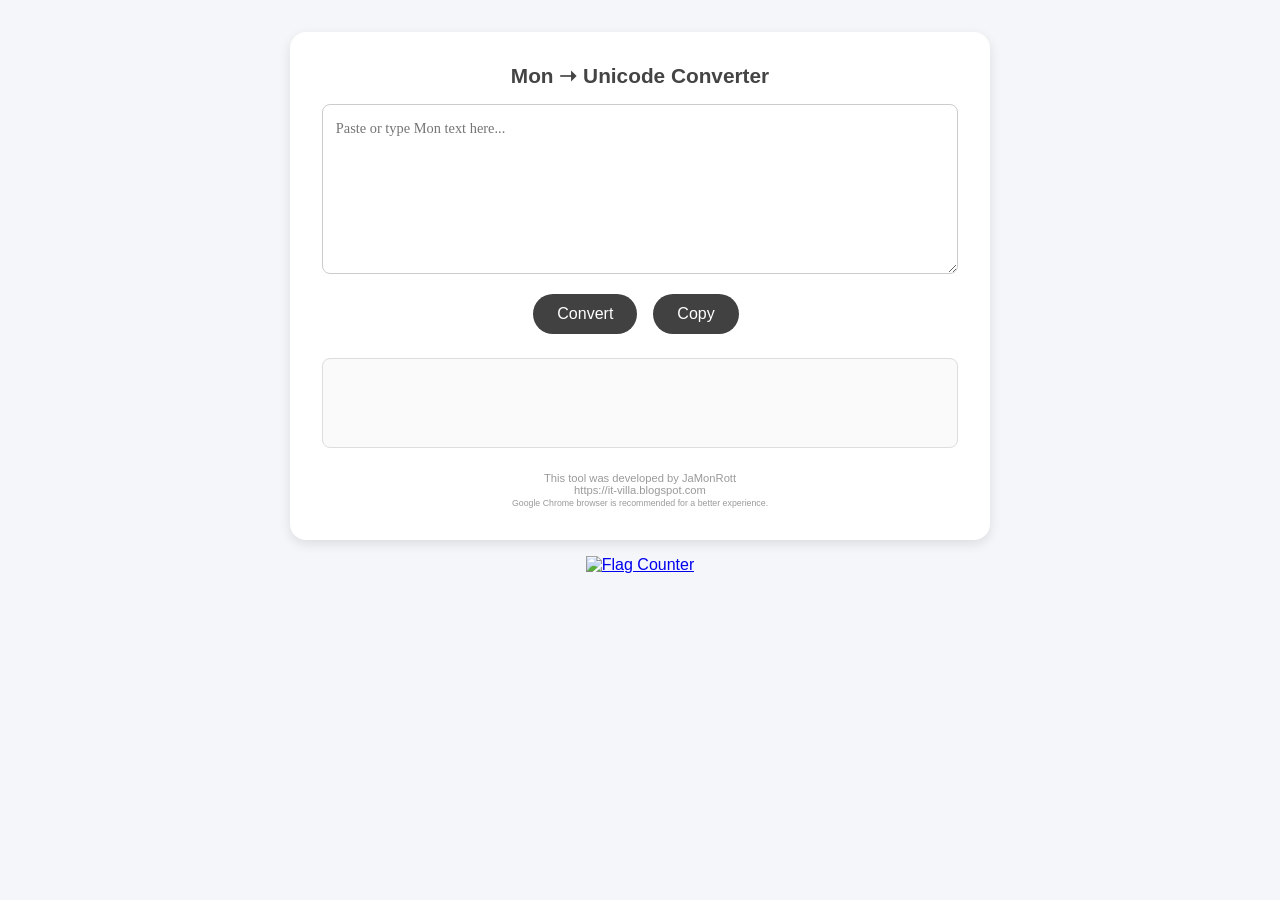
==== Mon2Unicode.html @ f6ca972c "Add files via upload" ====
<!DOCTYPE html><html lang="en"><head><meta charset="UTF-8"><meta name="viewport" content="width=device-width,initial-scale=1,maximum-scale=1"><title>Mon to Unicode Converter</title><style>@font-face{font-family:'Mon';src:url('A1Mon2Mon_wangKa/Mon.ttf') format('truetype')}@font-face{font-family:'Pyidaungsu';src:url('Pyidaungsu.ttf') format('truetype')}*{box-sizing:border-box;font-family:"Segoe UI",sans-serif}body{background:#f4f6f9;color:#333;display:flex;flex-direction:column;align-items:center;min-height:100vh;margin:0;padding:2rem}.container{background:#fff;padding:2rem;border-radius:1rem;box-shadow:0 4px 12px rgba(0,0,0,.1);max-width:700px;width:100%}h2{margin-top:0;margin-bottom:1rem;font-size:1.3rem;color:#444;text-align:center}textarea{width:100%;height:170px;padding:.8rem;border:1px solid #ccc;border-radius:.5rem;font-size:.9rem;line-height:1.5;resize:vertical;margin-bottom:1rem;font-family:"Mon"}button{background:#414141;border:0;color:#fff;padding:.7rem 1.5rem;font-size:1rem;border-radius:3rem;cursor:pointer;transition:background .2s;margin-right:.5rem}button:hover{background:#5c5c5c}#PyidaungsuOutput{-webkit-user-select:text;user-select:text;margin-top:1.5rem;padding:1rem;background:#fafafa;border:1px solid #ddd;border-radius:.5rem;min-height:90px;white-space:pre-wrap;font-size:1.1rem;font-family:"Pyidaungsu"}.actions{display:flex;justify-content:center;gap:.5rem;margin-bottom:1rem}.footer{text-align:center;color:rgba(0,0,0,.4);font-size:.7rem;margin-top:1.5rem}.footer a{color:rgba(0,0,0,.4);text-decoration:none}.footer a:hover{text-decoration:underline}.footer rec{font-size:.55rem}footer{text-align:center;padding:1rem 0;width:100%}</style></head><body><div class="container"><h2>Mon ➝ Unicode Converter</h2><textarea id="MonInput" placeholder="Paste or type Mon text here..."></textarea><div class="actions"><button onclick="convertToPyidaungsu()">Convert</button><button onclick="copyPyidaungsu()">Copy</button></div><div id="PyidaungsuOutput"></div><div class="footer">This tool was developed by JaMonRott<br><a href="https://it-villa.blogspot.com" target="_blank">https://it-villa.blogspot.com</a><br><rec>Google Chrome browser is recommended for a better experience.</rec></div></div><footer><a href="https://info.flagcounter.com/zmFL" target="_blank"><img src="https://s01.flagcounter.com/mini/zmFL/bg_FFFFFF/txt_000000/border_CCCCCC/flags_0/" alt="Flag Counter" border="0"></a></footer><script type="module">import{loadPyodide}from"https://cdn.jsdelivr.net/pyodide/v0.28.2/full/pyodide.mjs";const charMap={4250:4177,4159:4190,4249:4134,4158:4253,4248:4158,4188:4252,4253:4138,4187:4189,4176:4243,4189:4178,4149:4188,4136:4250,4190:4255,4252:4251,4251:4187,4130:4191,4191:4176};function preprocessText(e){let t="";for(let r=0;r<e.length;r++){let n=e.charCodeAt(r);t+=String.fromCharCode(charMap[n]??n)}return t}let convertFunc=null;async function initPyodide(){const e=document.getElementById("PyidaungsuOutput");e.style.color="rgba(0, 0, 0, 0.5)",e.textContent="Loading Pyodide converter engine...";try{const t=await loadPyodide();await t.loadPackage("micropip");const r=t.pyimport("micropip");await r.install("./unimon2unicodejmr-1.0.0-py3-none-any.whl");const n=t.pyimport("uniMon2unicodeJMR");convertFunc=n.convert_to_Pyidaungsu,e.textContent="Ready for conversion."}catch(t){console.error(t),e.textContent="Error loading engine: "+t.message}}window.convertToPyidaungsu=function(){if(!convertFunc)return void alert("Converter engine is still loading. Please wait a moment.");const e=document.getElementById("PyidaungsuOutput");e.style.color="#333";const t=document.getElementById("MonInput").value,r=preprocessText(t);e.textContent=convertFunc(r)},initPyodide();</script><script>function copyPyidaungsu(){const e=document.getElementById("PyidaungsuOutput"),t=(e.innerText||e.textContent||"").trim();if(!t)return void alert("No converted text to copy");const o=document.createElement("textarea");o.value=t,o.setAttribute("readonly",""),o.style.position="fixed",o.style.top="0",o.style.left="-9999px",o.style.opacity="0",document.body.appendChild(o),o.focus(),o.select(),o.setSelectionRange(0,o.value.length);let n=!1;try{n=document.execCommand("copy")}catch(e){}document.body.removeChild(o),n?alert("Copied ✅"):navigator.clipboard&&navigator.clipboard.writeText?navigator.clipboard.writeText(t).then(()=>alert("Copied ✅")).catch(()=>{alert("Copy blocked. On iPhone this needs HTTPS. Long-press the output and choose Copy.")}):alert("Copy not supported here. Long-press the output and choose Copy.")}</script></body></html>
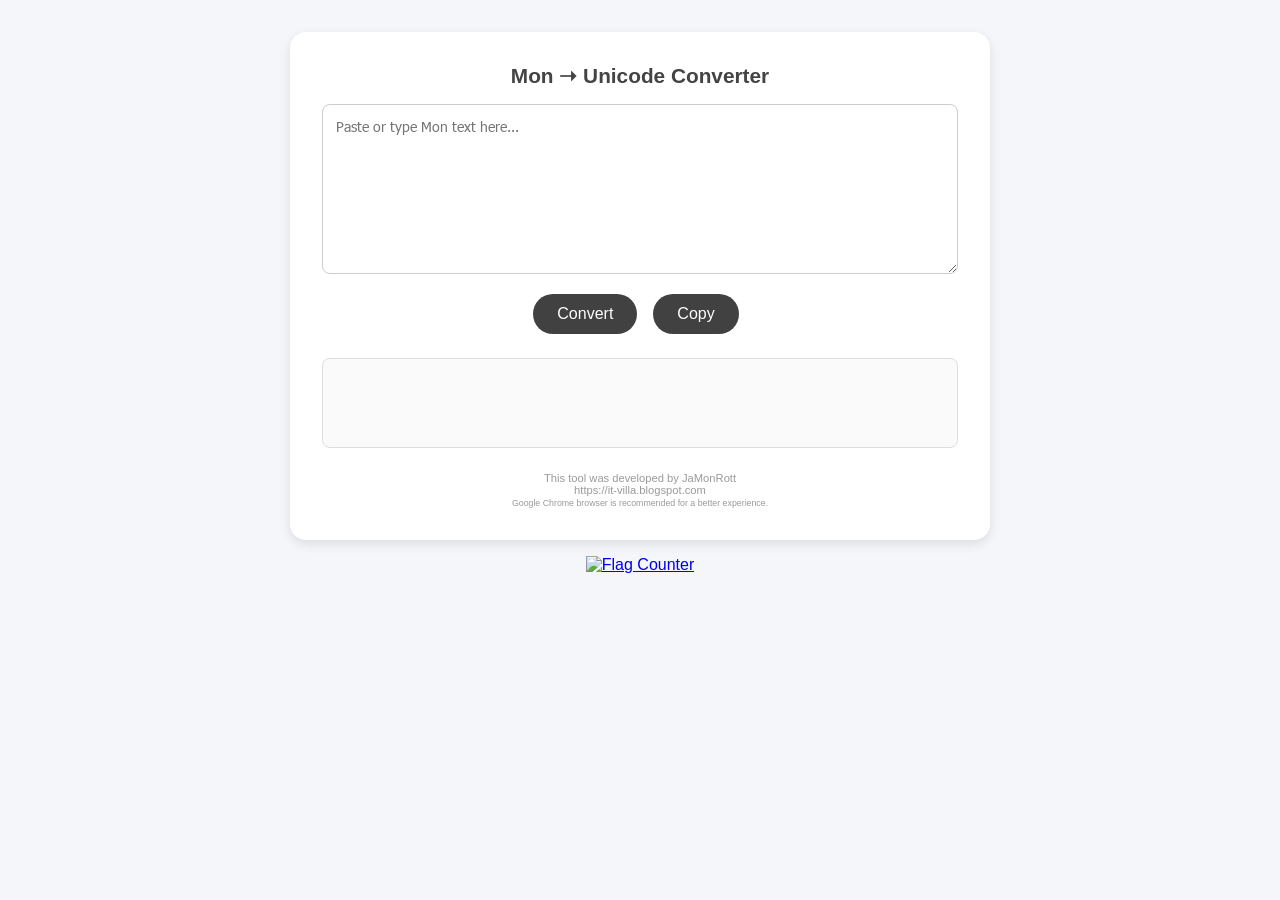
==== commit a85a511a: "Update Mon2Unicode.html" ====
--- a/Mon2Unicode.html
+++ b/Mon2Unicode.html
@@ -1 +1 @@
-<!DOCTYPE html><html lang="en"><head><meta charset="UTF-8"><meta name="viewport" content="width=device-width,initial-scale=1,maximum-scale=1"><title>Mon to Unicode Converter</title><style>@font-face{font-family:'Mon';src:url('A1Mon2Mon_wangKa/Mon.ttf') format('truetype')}@font-face{font-family:'Pyidaungsu';src:url('Pyidaungsu.ttf') format('truetype')}*{box-sizing:border-box;font-family:"Segoe UI",sans-serif}body{background:#f4f6f9;color:#333;display:flex;flex-direction:column;align-items:center;min-height:100vh;margin:0;padding:2rem}.container{background:#fff;padding:2rem;border-radius:1rem;box-shadow:0 4px 12px rgba(0,0,0,.1);max-width:700px;width:100%}h2{margin-top:0;margin-bottom:1rem;font-size:1.3rem;color:#444;text-align:center}textarea{width:100%;height:170px;padding:.8rem;border:1px solid #ccc;border-radius:.5rem;font-size:.9rem;line-height:1.5;resize:vertical;margin-bottom:1rem;font-family:"Mon"}button{background:#414141;border:0;color:#fff;padding:.7rem 1.5rem;font-size:1rem;border-radius:3rem;cursor:pointer;transition:background .2s;margin-right:.5rem}button:hover{background:#5c5c5c}#PyidaungsuOutput{-webkit-user-select:text;user-select:text;margin-top:1.5rem;padding:1rem;background:#fafafa;border:1px solid #ddd;border-radius:.5rem;min-height:90px;white-space:pre-wrap;font-size:1.1rem;font-family:"Pyidaungsu"}.actions{display:flex;justify-content:center;gap:.5rem;margin-bottom:1rem}.footer{text-align:center;color:rgba(0,0,0,.4);font-size:.7rem;margin-top:1.5rem}.footer a{color:rgba(0,0,0,.4);text-decoration:none}.footer a:hover{text-decoration:underline}.footer rec{font-size:.55rem}footer{text-align:center;padding:1rem 0;width:100%}</style></head><body><div class="container"><h2>Mon ➝ Unicode Converter</h2><textarea id="MonInput" placeholder="Paste or type Mon text here..."></textarea><div class="actions"><button onclick="convertToPyidaungsu()">Convert</button><button onclick="copyPyidaungsu()">Copy</button></div><div id="PyidaungsuOutput"></div><div class="footer">This tool was developed by JaMonRott<br><a href="https://it-villa.blogspot.com" target="_blank">https://it-villa.blogspot.com</a><br><rec>Google Chrome browser is recommended for a better experience.</rec></div></div><footer><a href="https://info.flagcounter.com/zmFL" target="_blank"><img src="https://s01.flagcounter.com/mini/zmFL/bg_FFFFFF/txt_000000/border_CCCCCC/flags_0/" alt="Flag Counter" border="0"></a></footer><script type="module">import{loadPyodide}from"https://cdn.jsdelivr.net/pyodide/v0.28.2/full/pyodide.mjs";const charMap={4250:4177,4159:4190,4249:4134,4158:4253,4248:4158,4188:4252,4253:4138,4187:4189,4176:4243,4189:4178,4149:4188,4136:4250,4190:4255,4252:4251,4251:4187,4130:4191,4191:4176};function preprocessText(e){let t="";for(let r=0;r<e.length;r++){let n=e.charCodeAt(r);t+=String.fromCharCode(charMap[n]??n)}return t}let convertFunc=null;async function initPyodide(){const e=document.getElementById("PyidaungsuOutput");e.style.color="rgba(0, 0, 0, 0.5)",e.textContent="Loading Pyodide converter engine...";try{const t=await loadPyodide();await t.loadPackage("micropip");const r=t.pyimport("micropip");await r.install("./unimon2unicodejmr-1.0.0-py3-none-any.whl");const n=t.pyimport("uniMon2unicodeJMR");convertFunc=n.convert_to_Pyidaungsu,e.textContent="Ready for conversion."}catch(t){console.error(t),e.textContent="Error loading engine: "+t.message}}window.convertToPyidaungsu=function(){if(!convertFunc)return void alert("Converter engine is still loading. Please wait a moment.");const e=document.getElementById("PyidaungsuOutput");e.style.color="#333";const t=document.getElementById("MonInput").value,r=preprocessText(t);e.textContent=convertFunc(r)},initPyodide();</script><script>function copyPyidaungsu(){const e=document.getElementById("PyidaungsuOutput"),t=(e.innerText||e.textContent||"").trim();if(!t)return void alert("No converted text to copy");const o=document.createElement("textarea");o.value=t,o.setAttribute("readonly",""),o.style.position="fixed",o.style.top="0",o.style.left="-9999px",o.style.opacity="0",document.body.appendChild(o),o.focus(),o.select(),o.setSelectionRange(0,o.value.length);let n=!1;try{n=document.execCommand("copy")}catch(e){}document.body.removeChild(o),n?alert("Copied ✅"):navigator.clipboard&&navigator.clipboard.writeText?navigator.clipboard.writeText(t).then(()=>alert("Copied ✅")).catch(()=>{alert("Copy blocked. On iPhone this needs HTTPS. Long-press the output and choose Copy.")}):alert("Copy not supported here. Long-press the output and choose Copy.")}</script></body></html>+<!DOCTYPE html><html lang="en"><head><meta charset="UTF-8"><meta name="viewport" content="width=device-width,initial-scale=1,maximum-scale=1"><title>Mon to Unicode Converter</title><style>@font-face{font-family:'Mon';src:url('A1Mon2Mon_wangKa/mon.ttf') format('truetype')}@font-face{font-family:'Pyidaungsu';src:url('Pyidaungsu.ttf') format('truetype')}*{box-sizing:border-box;font-family:"Segoe UI",sans-serif}body{background:#f4f6f9;color:#333;display:flex;flex-direction:column;align-items:center;min-height:100vh;margin:0;padding:2rem}.container{background:#fff;padding:2rem;border-radius:1rem;box-shadow:0 4px 12px rgba(0,0,0,.1);max-width:700px;width:100%}h2{margin-top:0;margin-bottom:1rem;font-size:1.3rem;color:#444;text-align:center}textarea{width:100%;height:170px;padding:.8rem;border:1px solid #ccc;border-radius:.5rem;font-size:.9rem;line-height:1.5;resize:vertical;margin-bottom:1rem;font-family:"Mon"}button{background:#414141;border:0;color:#fff;padding:.7rem 1.5rem;font-size:1rem;border-radius:3rem;cursor:pointer;transition:background .2s;margin-right:.5rem}button:hover{background:#5c5c5c}#PyidaungsuOutput{-webkit-user-select:text;user-select:text;margin-top:1.5rem;padding:1rem;background:#fafafa;border:1px solid #ddd;border-radius:.5rem;min-height:90px;white-space:pre-wrap;font-size:1.1rem;font-family:"Pyidaungsu"}.actions{display:flex;justify-content:center;gap:.5rem;margin-bottom:1rem}.footer{text-align:center;color:rgba(0,0,0,.4);font-size:.7rem;margin-top:1.5rem}.footer a{color:rgba(0,0,0,.4);text-decoration:none}.footer a:hover{text-decoration:underline}.footer rec{font-size:.55rem}footer{text-align:center;padding:1rem 0;width:100%}</style></head><body><div class="container"><h2>Mon ➝ Unicode Converter</h2><textarea id="MonInput" placeholder="Paste or type Mon text here..."></textarea><div class="actions"><button onclick="convertToPyidaungsu()">Convert</button><button onclick="copyPyidaungsu()">Copy</button></div><div id="PyidaungsuOutput"></div><div class="footer">This tool was developed by JaMonRott<br><a href="https://it-villa.blogspot.com" target="_blank">https://it-villa.blogspot.com</a><br><rec>Google Chrome browser is recommended for a better experience.</rec></div></div><footer><a href="https://info.flagcounter.com/zmFL" target="_blank"><img src="https://s01.flagcounter.com/mini/zmFL/bg_FFFFFF/txt_000000/border_CCCCCC/flags_0/" alt="Flag Counter" border="0"></a></footer><script type="module">import{loadPyodide}from"https://cdn.jsdelivr.net/pyodide/v0.28.2/full/pyodide.mjs";const charMap={4250:4177,4159:4190,4249:4134,4158:4253,4248:4158,4188:4252,4253:4138,4187:4189,4176:4243,4189:4178,4149:4188,4136:4250,4190:4255,4252:4251,4251:4187,4130:4191,4191:4176};function preprocessText(e){let t="";for(let r=0;r<e.length;r++){let n=e.charCodeAt(r);t+=String.fromCharCode(charMap[n]??n)}return t}let convertFunc=null;async function initPyodide(){const e=document.getElementById("PyidaungsuOutput");e.style.color="rgba(0, 0, 0, 0.5)",e.textContent="Loading Pyodide converter engine...";try{const t=await loadPyodide();await t.loadPackage("micropip");const r=t.pyimport("micropip");await r.install("./unimon2unicodejmr-1.0.0-py3-none-any.whl");const n=t.pyimport("uniMon2unicodeJMR");convertFunc=n.convert_to_Pyidaungsu,e.textContent="Ready for conversion."}catch(t){console.error(t),e.textContent="Error loading engine: "+t.message}}window.convertToPyidaungsu=function(){if(!convertFunc)return void alert("Converter engine is still loading. Please wait a moment.");const e=document.getElementById("PyidaungsuOutput");e.style.color="#333";const t=document.getElementById("MonInput").value,r=preprocessText(t);e.textContent=convertFunc(r)},initPyodide();</script><script>function copyPyidaungsu(){const e=document.getElementById("PyidaungsuOutput"),t=(e.innerText||e.textContent||"").trim();if(!t)return void alert("No converted text to copy");const o=document.createElement("textarea");o.value=t,o.setAttribute("readonly",""),o.style.position="fixed",o.style.top="0",o.style.left="-9999px",o.style.opacity="0",document.body.appendChild(o),o.focus(),o.select(),o.setSelectionRange(0,o.value.length);let n=!1;try{n=document.execCommand("copy")}catch(e){}document.body.removeChild(o),n?alert("Copied ✅"):navigator.clipboard&&navigator.clipboard.writeText?navigator.clipboard.writeText(t).then(()=>alert("Copied ✅")).catch(()=>{alert("Copy blocked. On iPhone this needs HTTPS. Long-press the output and choose Copy.")}):alert("Copy not supported here. Long-press the output and choose Copy.")}</script></body></html>
